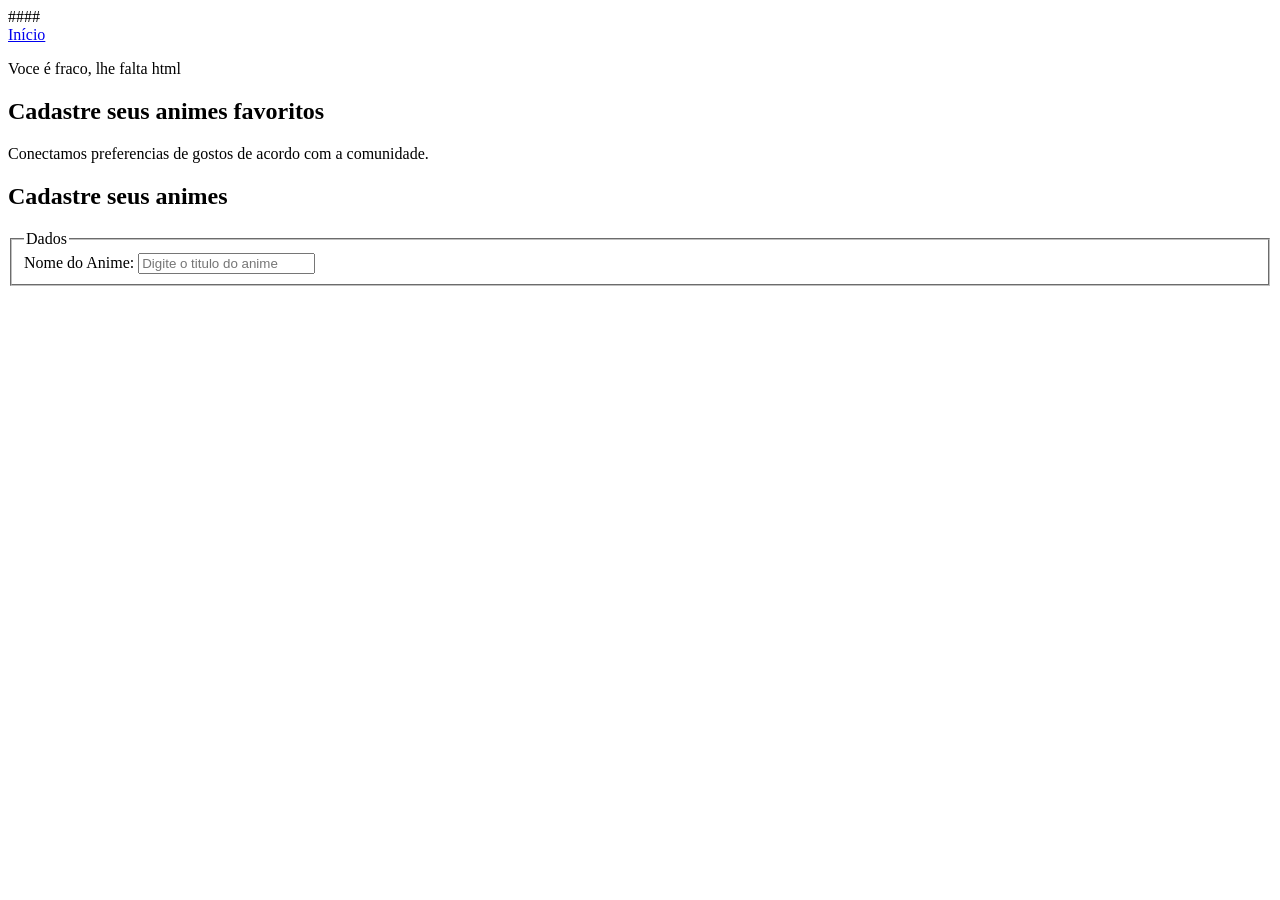
==== Aula04/index.html @ bf28caf8 "aula04 em processo" ====
<!DOCTYPE html>
<html lang "pt-br">
    <head>
        <meta charset="UTF-8" />
        <meta name="viewport" content="width=device-width, initial-scale=1.0" />
        <title> ## </title>
        <link rel="stylesheet" href="style.css" />
    </head>
    <body>
        <header class="topbar">
            <div class="container nav-wrapper">
                <div class=="brand"> ####</div>
                <nav class="nav" aria-label="Menu Principal">
                    <a href="#inicio">Início</a>
                </nav>
            </div>
        </header>

        <main class="container" id="inicio">
            <section class="hero">
                <div class="hero-copy">
                    <p class="eyebrow"> Voce é fraco, lhe falta html</p>
                    <h1> Cadastre seus animes favoritos</h1>
                    <p class="subtitle">
                        Conectamos preferencias de gostos de acordo com a comunidade.
                    </p>
                </div>
            </section>

            <section class="from-card" id="cadastro">
                <h2> Cadastre seus animes</h2>
                <form action+="https://postman-echo.com/post" method="post" enctype="multipart/form-data"> 
                    <fieldset>
                        <legend>Dados</legend>

                        <div class="form-group">
                            <label for="nome_id">Nome do Anime:</label>
                            <input
                            type="text"
                            id="nome_id"
                            name="nome"
                            placeholder="Digite o titulo do anime"
                            required/>
                        </div>

                        <div class="form-group">
                            <label 

                        </div>
                    </fieldset>
            </section>
        </main>
    </body>
</html>
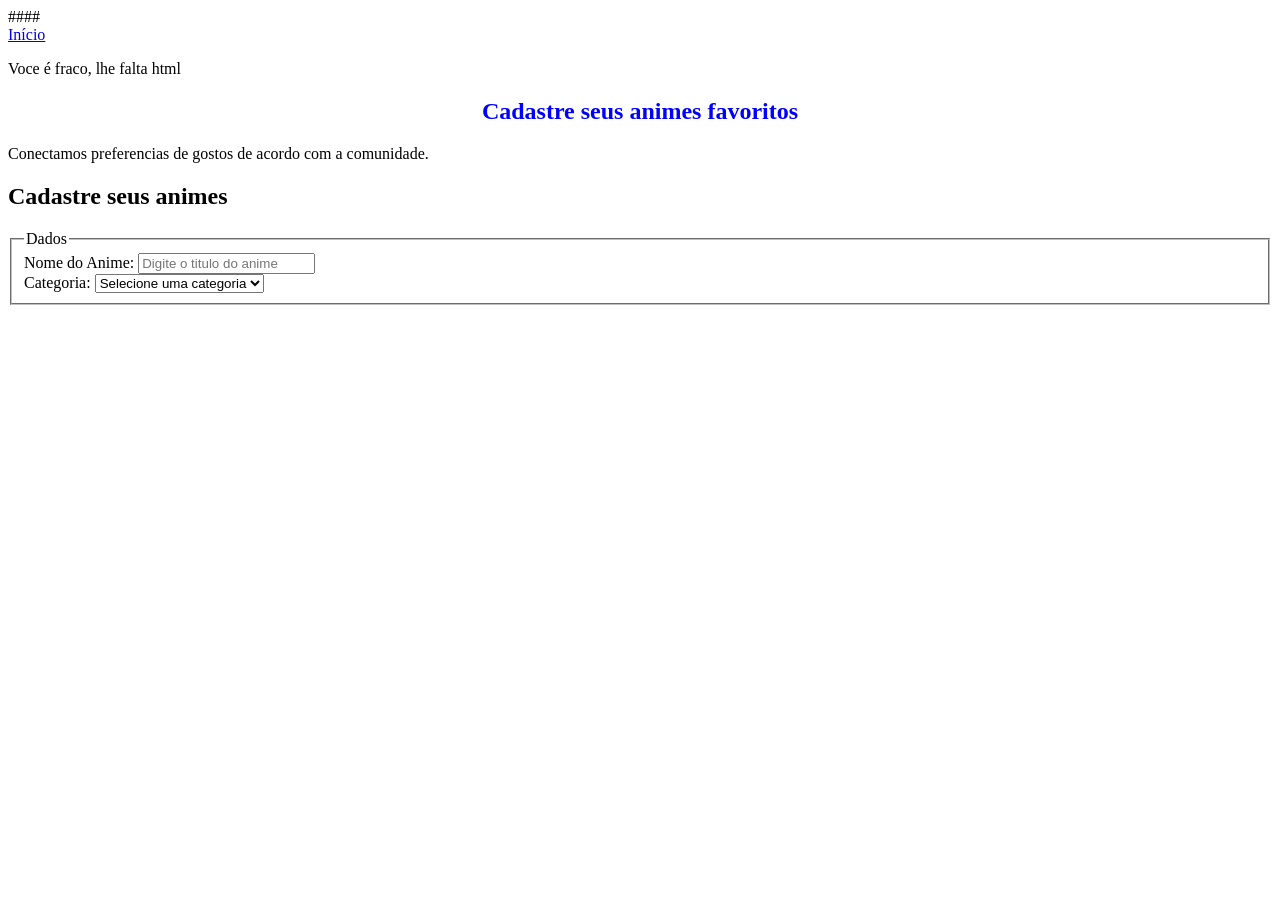
==== commit dfafbcba: "aula05 miranha" ====
--- a/Aula04/index.html
+++ b/Aula04/index.html
@@ -44,8 +44,15 @@
                         </div>
 
                         <div class="form-group">
-                            <label 
-
+                            <label for="categoria_id">Categoria:</label>
+                            <select id="categoria_id" name="categoria" required>
+                                <option value="">Selecione uma categoria</option>
+                                <option value="acao">Ação</option>
+                                <option value="comedia">Comédia</option>
+                                <option value="drama">Drama</option>
+                                <option value="isekai">Isekai</option>
+                                <option value="terror">Terror</option>
+                            </select>
                         </div>
                     </fieldset>
             </section>
--- a/Aula04/style.css
+++ b/Aula04/style.css
@@ -0,0 +1,5 @@
+h1 {
+  color: blue;
+  text-align: center;
+  margin-top: 20px;
+}
